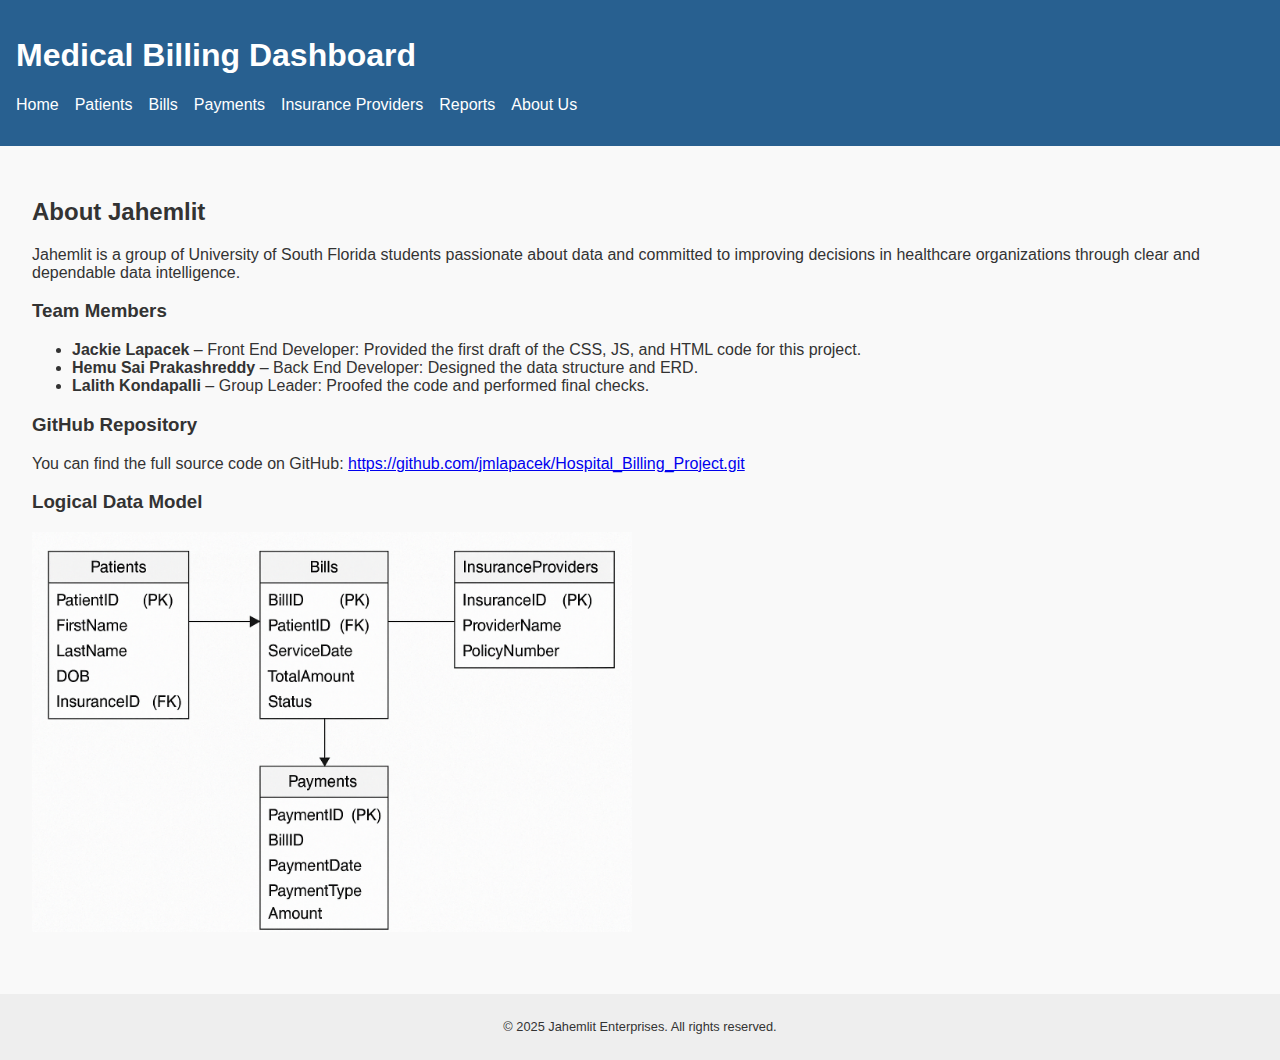
==== MedicalBillingDashboard/about.html @ e9941ad9 "Add files via upload" ====
<!DOCTYPE html>
<html lang="en">
<head>
  <meta charset="UTF-8" />
  <meta name="viewport" content="width=device-width, initial-scale=1.0" />
  <title>About Us</title>
  <link rel="stylesheet" href="css/style.css" />
</head>
<body>
  <header>
    <h1>Medical Billing Dashboard</h1>
    <nav>
      <ul>
        <li><a href="index.html">Home</a></li>
        <li><a href="patients.html">Patients</a></li>
        <li><a href="bills.html">Bills</a></li>
        <li><a href="payments.html">Payments</a></li>
        <li><a href="insurance_providers.html">Insurance Providers</a></li>
        <li><a href="reports.html">Reports</a></li>
        <li><a href="about.html">About Us</a></li>
      </ul>
    </nav>
  </header>

  <main>
    <section>
      <h2>About Jahemlit</h2>
      <p>
        Jahemlit is a group of University of South Florida students passionate about data and committed to improving decisions in healthcare organizations through clear and dependable data intelligence.
      </p>

      <h3>Team Members</h3>
      <ul>
        <li><strong>Jackie Lapacek</strong> – Front End Developer: Provided the first draft of the CSS, JS, and HTML code for this project.</li>
        <li><strong>Hemu Sai Prakashreddy</strong> – Back End Developer: Designed the data structure and ERD.</li>
        <li><strong>Lalith Kondapalli</strong> – Group Leader: Proofed the code and performed final checks.</li>
      </ul>

      <h3>GitHub Repository</h3>
      <p>
        You can find the full source code on GitHub:  
        <a href="https://github.com/jmlapacek/Hospital_Billing_Project.git" target="_blank">
          https://github.com/jmlapacek/Hospital_Billing_Project.git
        </a>
      </p>
    </section>

    <section>
      <h3>Logical Data Model</h3>
      <img src="img/logical_model.png" alt="Logical Data Model" width="600" />
    </section>
  </main>

  <footer>
    <p>&copy; 2025 Jahemlit Enterprises. All rights reserved.</p>
  </footer>
</body>
</html>
---- MedicalBillingDashboard/css/style.css ----
body {
    font-family: sans-serif;
    margin: 0;
    padding: 0;
    background-color: #f9f9f9;
    color: #333;
  }
  
  header {
    background-color: #286090;
    color: white;
    padding: 1em;
  }
  
  nav ul {
    list-style-type: none;
    padding: 0;
    display: flex;
    gap: 1em;
  }
  
  nav a {
    color: white;
    text-decoration: none;
  }
  
  main {
    padding: 2em;
  }
  
  footer {
    background-color: #eee;
    padding: 1em;
    text-align: center;
    font-size: 0.8em;
    margin-top: 2em;
  }
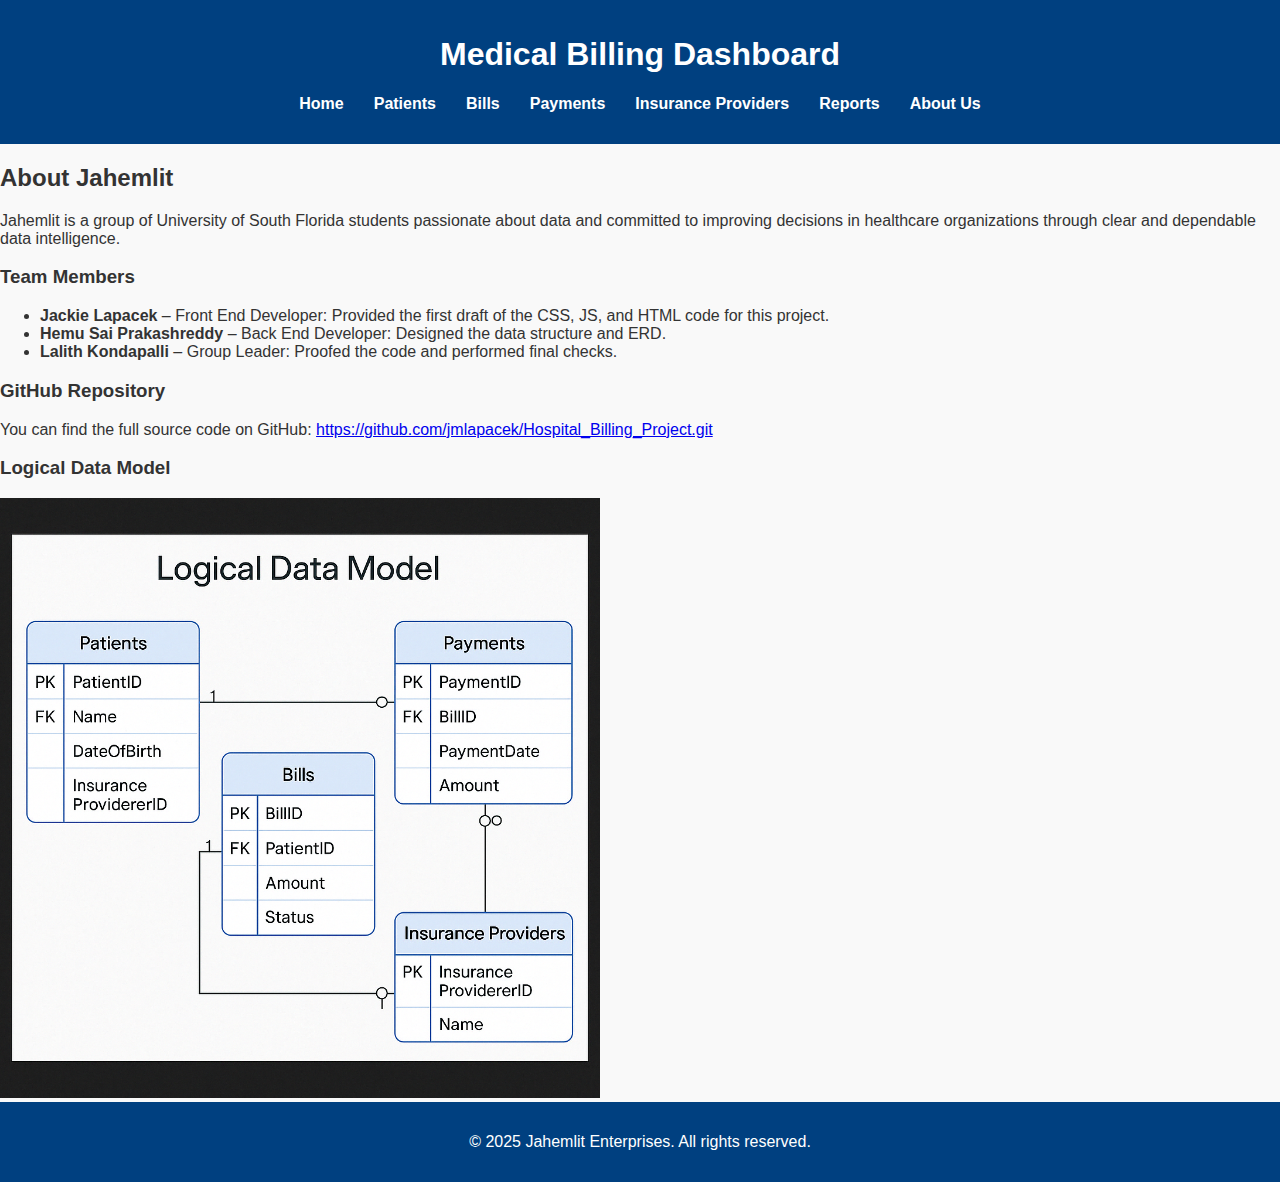
==== commit 49f4d132: "Added ERD image to about.html" ====
--- a/MedicalBillingDashboard/about.html
+++ b/MedicalBillingDashboard/about.html
@@ -48,6 +48,7 @@
     <section>
       <h3>Logical Data Model</h3>
       <img src="img/logical_model.png" alt="Logical Data Model" width="600" />
+
     </section>
   </main>
 
--- a/MedicalBillingDashboard/css/style.css
+++ b/MedicalBillingDashboard/css/style.css
@@ -1,38 +1,77 @@
+/* Global styling */
 body {
-    font-family: sans-serif;
-    margin: 0;
-    padding: 0;
-    background-color: #f9f9f9;
-    color: #333;
+  font-family: 'Segoe UI', Tahoma, Geneva, Verdana, sans-serif;
+  background-color: #f9f9f9;
+  color: #333;
+  margin: 0;
+  padding: 0;
+}
+
+/* Header and Footer */
+header, footer {
+  background-color: #004080;
+  color: white;
+  padding: 15px;
+  text-align: center;
+}
+
+/* Navigation Bar */
+nav ul {
+  list-style-type: none;
+  display: flex;
+  justify-content: center;
+  padding: 0;
+}
+
+nav ul li {
+  margin: 0 15px;
+}
+
+nav ul li a {
+  color: white;
+  text-decoration: none;
+  font-weight: bold;
+}
+
+/* Buttons */
+button {
+  background-color: #008cba;
+  color: white;
+  border: none;
+  padding: 10px;
+  margin: 5px;
+  border-radius: 4px;
+  cursor: pointer;
+}
+
+button:hover {
+  background-color: #005f5f;
+}
+
+/* Tables */
+table {
+  width: 100%;
+  border-collapse: collapse;
+  margin-top: 20px;
+}
+
+th, td {
+  padding: 10px;
+  text-align: left;
+}
+
+/* Responsive Design for Mobile */
+@media (max-width: 768px) {
+  nav ul {
+    flex-direction: column;
+    align-items: center;
   }
-  
-  header {
-    background-color: #286090;
-    color: white;
-    padding: 1em;
+
+  table, thead, tbody, th, td, tr {
+    display: block;
   }
-  
-  nav ul {
-    list-style-type: none;
-    padding: 0;
-    display: flex;
-    gap: 1em;
+
+  th {
+    background-color: #eee;
   }
-  
-  nav a {
-    color: white;
-    text-decoration: none;
-  }
-  
-  main {
-    padding: 2em;
-  }
-  
-  footer {
-    background-color: #eee;
-    padding: 1em;
-    text-align: center;
-    font-size: 0.8em;
-    margin-top: 2em;
-  }
-  +}
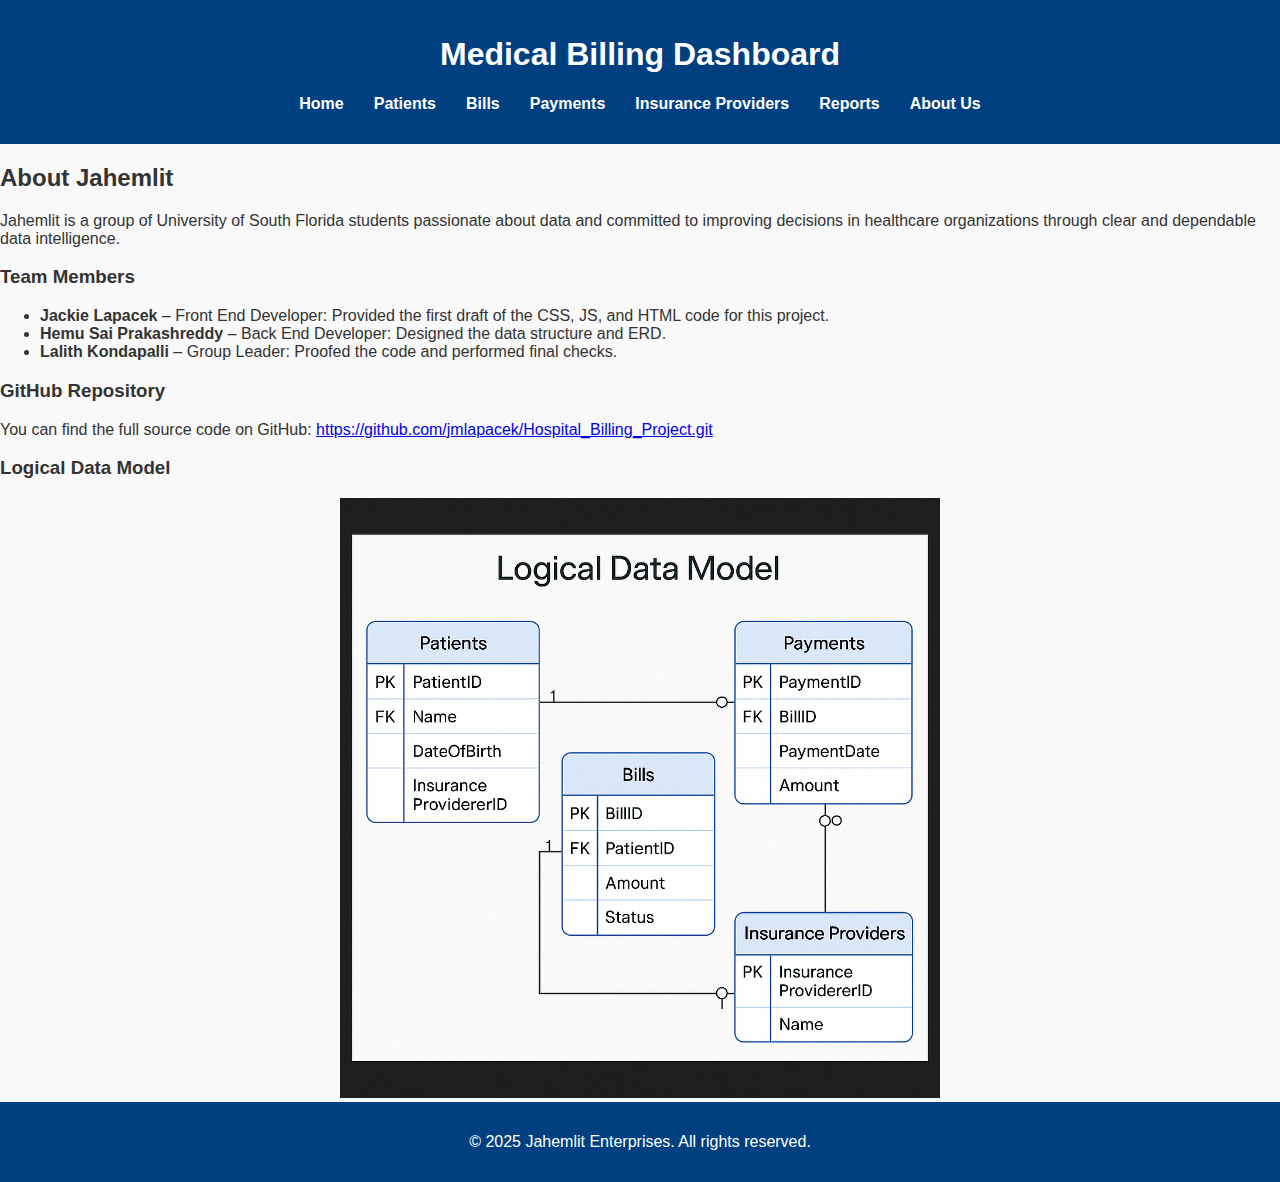
==== commit 7dbbb767: "Centered logical model image in about.html" ====
--- a/MedicalBillingDashboard/about.html
+++ b/MedicalBillingDashboard/about.html
@@ -47,8 +47,9 @@
 
     <section>
       <h3>Logical Data Model</h3>
-      <img src="img/logical_model.png" alt="Logical Data Model" width="600" />
-
+      <div style="text-align: center;">
+        <img src="img/logical_model.png" alt="Logical Data Model" width="600" />
+      </div>
     </section>
   </main>
 
